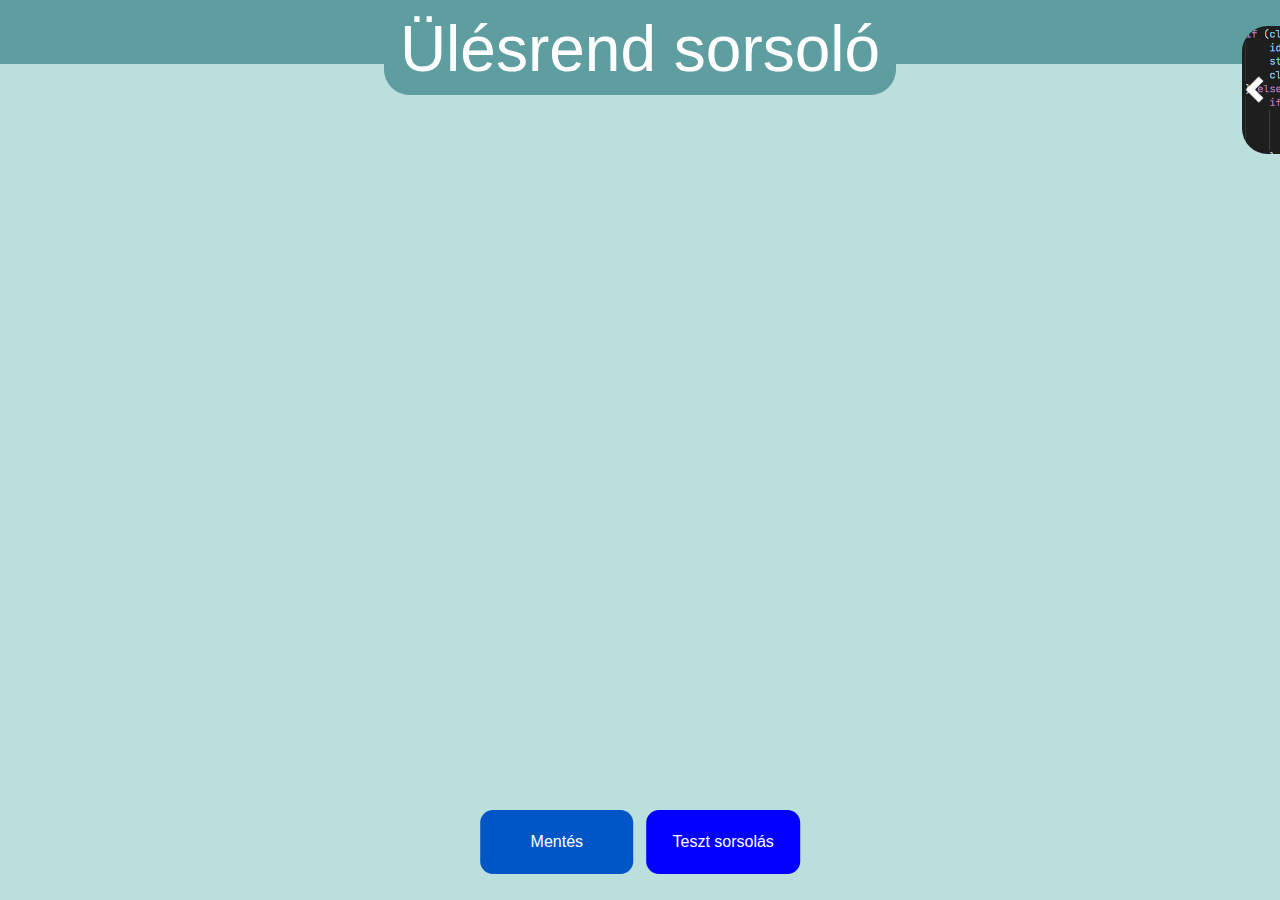
==== public/pages/index.html @ bfea0355 "move all to prepare for 2nd page-print site" ====
<!DOCTYPE html>
<html lang="en">

<head>
    <meta charset="UTF-8">
    <meta http-equiv="X-UA-Compatible" content="IE=edge">
    <meta name="viewport" content="width=device-width, initial-scale=1.0">

    <link rel="stylesheet" href="../styles/indexstyle.css">

    <title>Ülésrend</title>
</head>

<body>
    <div id="toparea">
        <!-- <svg id="svgarea">
        
        </svg> -->
        <div id="topbarthing"></div>
        <div id="titlething">
            <p id="titlethingP">
                Ülésrend sorsoló
            </p>
        </div>
        <div id="viewcode">
            <img src="../images/viewcode.png" id="viewcodeimage">
            <img src="../images/arrow.png" id="arrow">
        </div>
    </div>
    <div id="textarea"></div>
    <div id="visualisationstuff">
        <div id="finishedstuff">
            <!-- script generates bench visualisations-->
        </div>
    </div>
    <div id="generatebutton">Teszt sorsolás</div>
    <div id="savebutton">Mentés</div>
    <div id="tfield"></div>
    <script src="../scripts/data.js"></script>
    <script src="../scripts/script.js"></script>
</body>

</html>
---- public/styles/indexstyle.css ----
body{
    background-color:rgb(186, 223, 220);
    padding: 0;
    margin: 0;
    overflow-x: hidden;
}
div{
    position: absolute;
}

#toparea{
    width: 100%;
    height: calc(7vw + 5px);
}
#topbarthing{
    width: 100%;
    height: 5vw;
    background-color: cadetblue;
}
#titlething{
    width: 40vw;
    height: 7vw;
    background-color: cadetblue;
    border-radius: 2vw;
    position: absolute;
    left: 50%;
    transform: translate(-50%, 0);
    top: 5px;
}
#titlethingP{
    position: relative;
    color:white;
    font-size: 5vw;
    font-family: "Arial", sans-serif;
    text-align: center;
    left: 50%;
    top: 0;
    margin:0;
    transform: translate(-50%, 0);
    line-height: 7vw;
}
#textarea{
    top: calc(10vw + 10px);
    position: absolute;
    width: 100%;
    left: 50%;
    transform: translate(-50%,0);
    text-align: center;
}
#generatebutton{
    user-select: none;
    position: absolute;
    height: 5vw;
    width: 12vw;
    left: calc(50% + 6.5vw);
    bottom: 2vw;
    transform: translate(-50%, 0);
    background-color: rgb(4, 0, 255);
    color: white;
    border-radius: 1vw;
    font-family: "Arial", sans-serif;
    text-align: center;
    line-height: 5vw;
    /*transition: left 1s ease-in-out 0.2s;*/
}
#savebutton{
    user-select: none;
    position: absolute;
    height: 5vw;
    width: 12vw;
    left: calc(50% - 6.5vw);
    bottom: 4.5vw;
    transform: translate(-50%, 50%);
    background-color: rgb(0, 86, 199);
    border-radius: 1vw;
    display: flex;
    justify-content: center;
    /*transition: all 1s ease-in-out;*/
    line-height: 5vw;
    font-family: "Arial", sans-serif;
    text-align: center;
    color: white;
}
#visualisationstuff{
    top: calc(10vw + 10px);
    position: absolute;
    left: 50%;
    transform: translate(-50%,0);
    width: 90%;
    height: 100px;
}
#finishedstuff{
    width: 100%;
    height: 100%;
}
.tableclass{
    position: absolute;
    left: 50%;
    transform: translate(-50%,0);
    width: 70%;
    height: 100%;
}
.rowclass{
    width: 70%;
}
.benchclass{
    width: 10px;
    max-width: 10px;
    text-align: center;
    padding-bottom: 1vw;
    height: 3vw;
}
.benchdiv{
    visibility: hidden;
    position: relative;
    background-color: rgb(197, 129, 74);
    border-radius: 1vw;
    width: 60%;
    height: 3vw;
    left: 50%;
    transform: translate(-50%, 0);
    line-height: 1.5vw;
}

#tfield{
    font-size: 12px;
    top: 800px;
}

#viewcode{
    top: 2vw;
    right: -7vw;
    width: 10vw;
    height: 10vw;
    border-radius: 2vw;
    transition: right 1s ease-in-out;
}
#viewcode:hover{
    right: -3vw;
    transition: right 1s ease-in-out;
}

#viewcodeimage{
    height: 100%;
    width: 100%;
    border-radius: 2vw;
}

#arrow{
    height: 20%;
    width: 20%;
    position: absolute;
    top: 4vw;
    right: calc(2vw + 6vw);
    transform: rotateZ(180deg);/*rotateX(180deg); */
    transition: 1s ease-in-out;
}
#viewcode:hover #arrow{
    transform: rotateX(180deg);/*rotateZ(180deg); */
    transition: 1s ease-in-out;
}
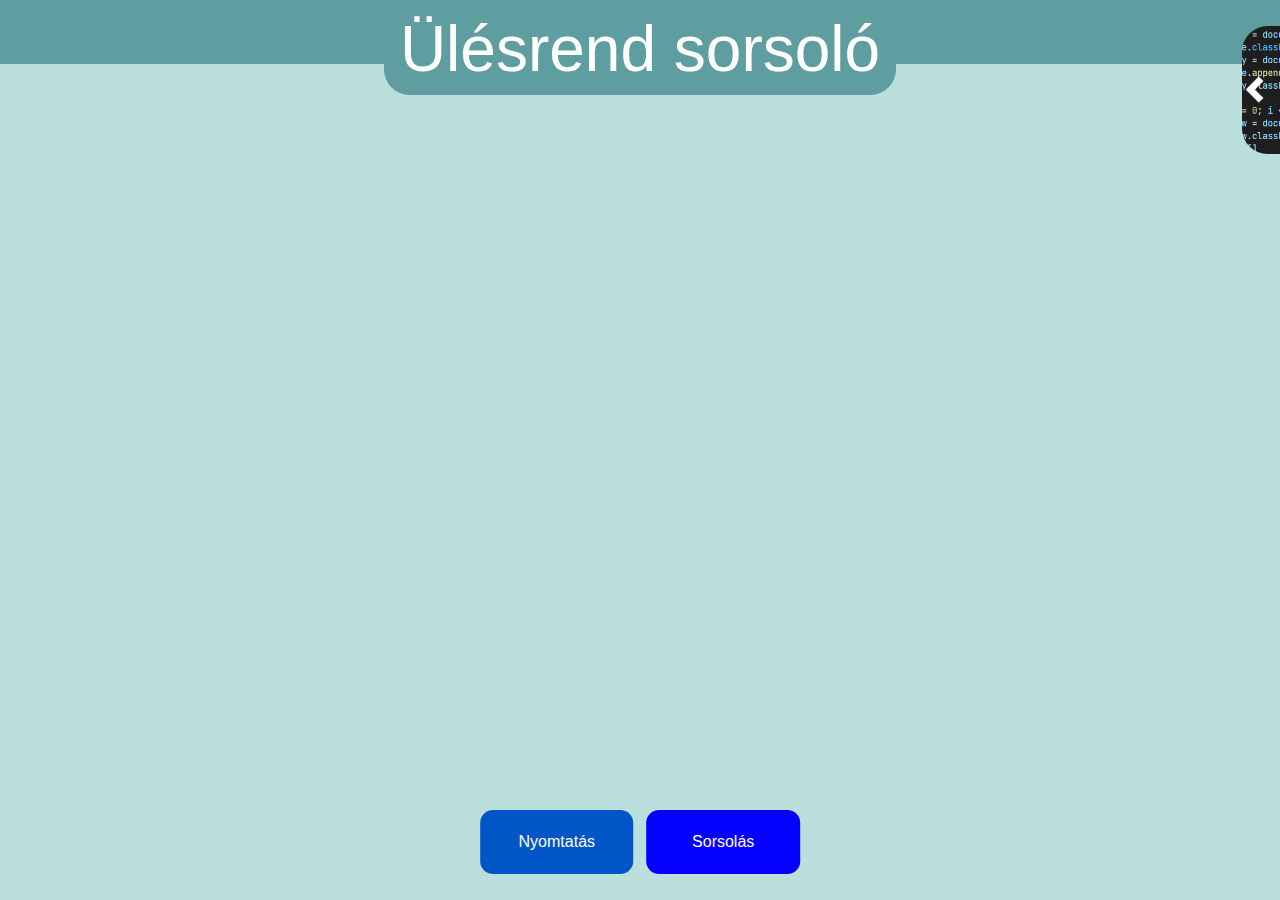
==== commit 84a2b517: "update" ====
--- a/public/pages/index.html
+++ b/public/pages/index.html
@@ -13,9 +13,6 @@
 
 <body>
     <div id="toparea">
-        <!-- <svg id="svgarea">
-        
-        </svg> -->
         <div id="topbarthing"></div>
         <div id="titlething">
             <p id="titlethingP">
@@ -33,8 +30,8 @@
             <!-- script generates bench visualisations-->
         </div>
     </div>
-    <div id="generatebutton">Teszt sorsolás</div>
-    <div id="savebutton">Mentés</div>
+    <div id="generatebutton">Sorsolás</div>
+    <div id="printbutton">Nyomtatás</div>
     <div id="tfield"></div>
     <script src="../scripts/data.js"></script>
     <script src="../scripts/script.js"></script>
--- a/public/styles/indexstyle.css
+++ b/public/styles/indexstyle.css
@@ -63,7 +63,7 @@
     line-height: 5vw;
     /*transition: left 1s ease-in-out 0.2s;*/
 }
-#savebutton{
+#printbutton{
     user-select: none;
     position: absolute;
     height: 5vw;
@@ -115,11 +115,11 @@
     position: relative;
     background-color: rgb(197, 129, 74);
     border-radius: 1vw;
-    width: 60%;
-    height: 3vw;
+    width: 80%;
+    height: 4vw;
     left: 50%;
     transform: translate(-50%, 0);
-    line-height: 1.5vw;
+    line-height: 2vw;
 }
 
 #tfield{
